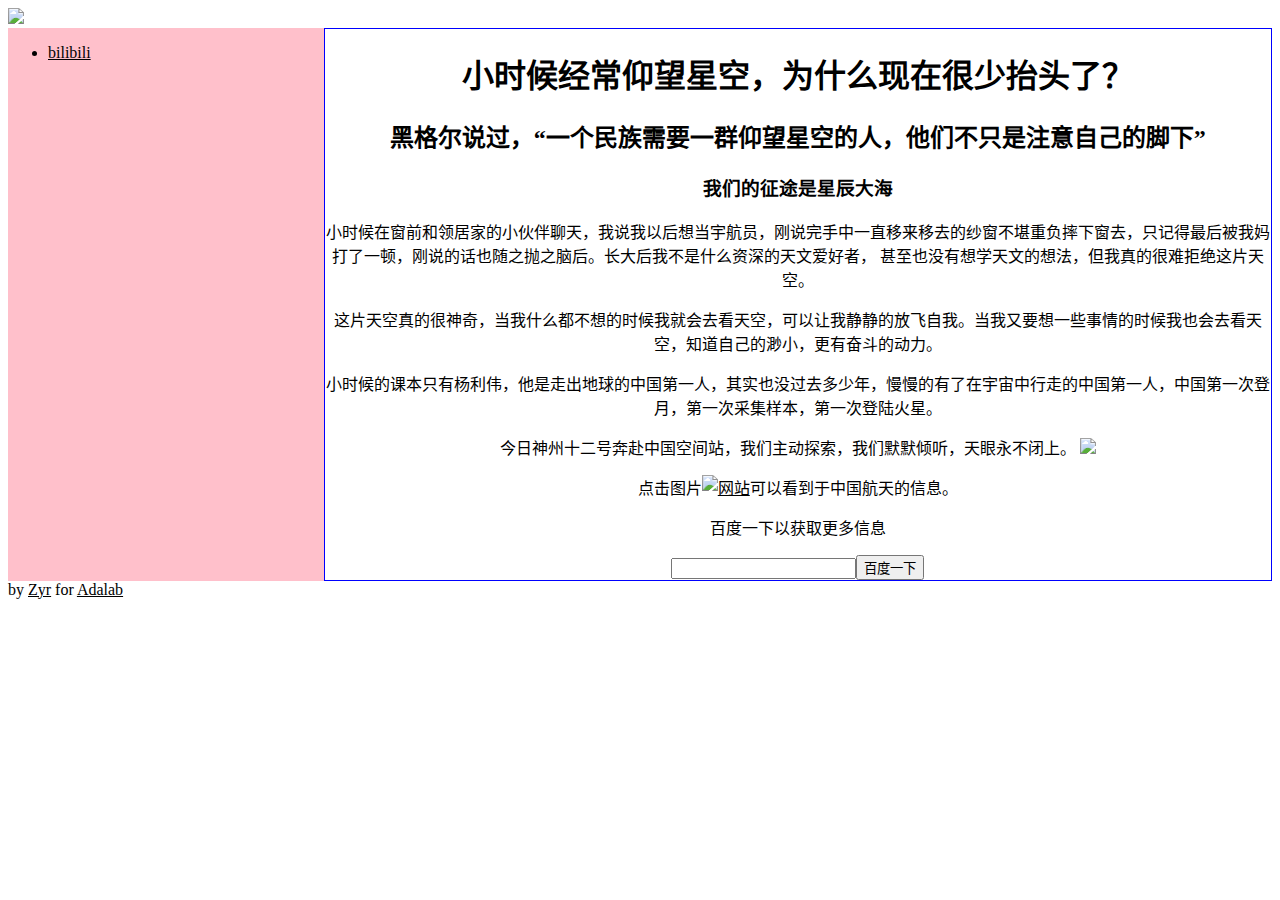
==== index.html @ 1f9997a7 "Update index.html" ====
<!DOCTYPE html>

<html lang="zh-CN">
    

    
<head>
    <meta charset="utf-8">
    <title>我的个人网站</title>
    <link href="https://www.adalab.cn/admission.css" rel="stylesheet">
    <link href="style.css" rel="stylesheet">
    <script src="thumbnail.js"></script>
    <script src="//cdn.jsdelivr.net/npm/@waline/client"></script>
</head>

<body>
<header>
    <img src="https://ss2.bdstatic.com/70cFvnSh_Q1YnxGkpoWK1HF6hhy/it/u=4033188743,1439536291&fm=11&gp=0.jpg">
    </header>
    
 <main> 
<aside>    
<ul>
    <li background:pink float:left><a href="/bilibili.html">bilibili</a></li>

</ul>
</aside>
<article>
    <h1>小时候经常仰望星空，为什么现在很少抬头了？</h1>
    <h2>黑格尔说过，“一个民族需要一群仰望星空的人，他们不只是注意自己的脚下”</h2>
    <h3>我们的征途是星辰大海</h3>
     <p>小时候在窗前和领居家的小伙伴聊天，我说我以后想当宇航员，刚说完手中一直移来移去的纱窗不堪重负摔下窗去，只记得最后被我妈打了一顿，刚说的话也随之抛之脑后。长大后我不是什么资深的天文爱好者，
    甚至也没有想学天文的想法，但我真的很难拒绝这片天空。</p>
    <p>这片天空真的很神奇，当我什么都不想的时候我就会去看天空，可以让我静静的放飞自我。当我又要想一些事情的时候我也会去看天空，知道自己的渺小，更有奋斗的动力。</p>
    <p>小时候的课本只有杨利伟，他是走出地球的中国第一人，其实也没过去多少年，慢慢的有了在宇宙中行走的中国第一人，中国第一次登月，第一次采集样本，第一次登陆火星。</p>
    <p>今日神州十二号奔赴中国空间站，我们主动探索，我们默默倾听，天眼永不闭上。 <img src="https://ss0.bdstatic.com/70cFuHSh_Q1YnxGkpoWK1HF6hhy/it/u=3269077762,3378808678&fm=11&gp=0.jpg" class="small" id="smart-image">
    </p>
     <p>
点击图片<a href="http://www.cnsa.gov.cn"><img src="https://ss1.bdstatic.com/70cFuXSh_Q1YnxGkpoWK1HF6hhy/it/u=2884684971,1328194070&fm=11&gp=0.jpg" alt="网站"></a>可以看到于中国航天的信息。
</p>
    <p>百度一下以获取更多信息</p>
        <form action="https://www.baidu.com/s">
        <input type="text" name="wd"><input type="submit" value="百度一下">
        </form>
    
    <div id="waline"></div>
  <script>
    Waline({
      el: '#waline',
      serverURL: 'https://adalba.vercel.app/',
    });
  </script>
        </article>

 </main>         
    
<footer>
    by <a href="https://weibo.com/p/1005055286767386">Zyr</a> for <a href="https://www.adalab.cn" target="_blank">Adalab</a>
    </footer>

</body>

</html>
---- style.css ----
a{
    color: black;
}
a:hover{
    color: green;
}


body{
        display:flex;
        flex-direction:column;
     }

main {
  display:flex;
  flex:auto;
}

aside{
    flex:1;
    background: pink;
    float: left;
}
article{
    flex:3;
    border: 1px solid blue;
    margin: 0 auto;
    text-align: center;
}
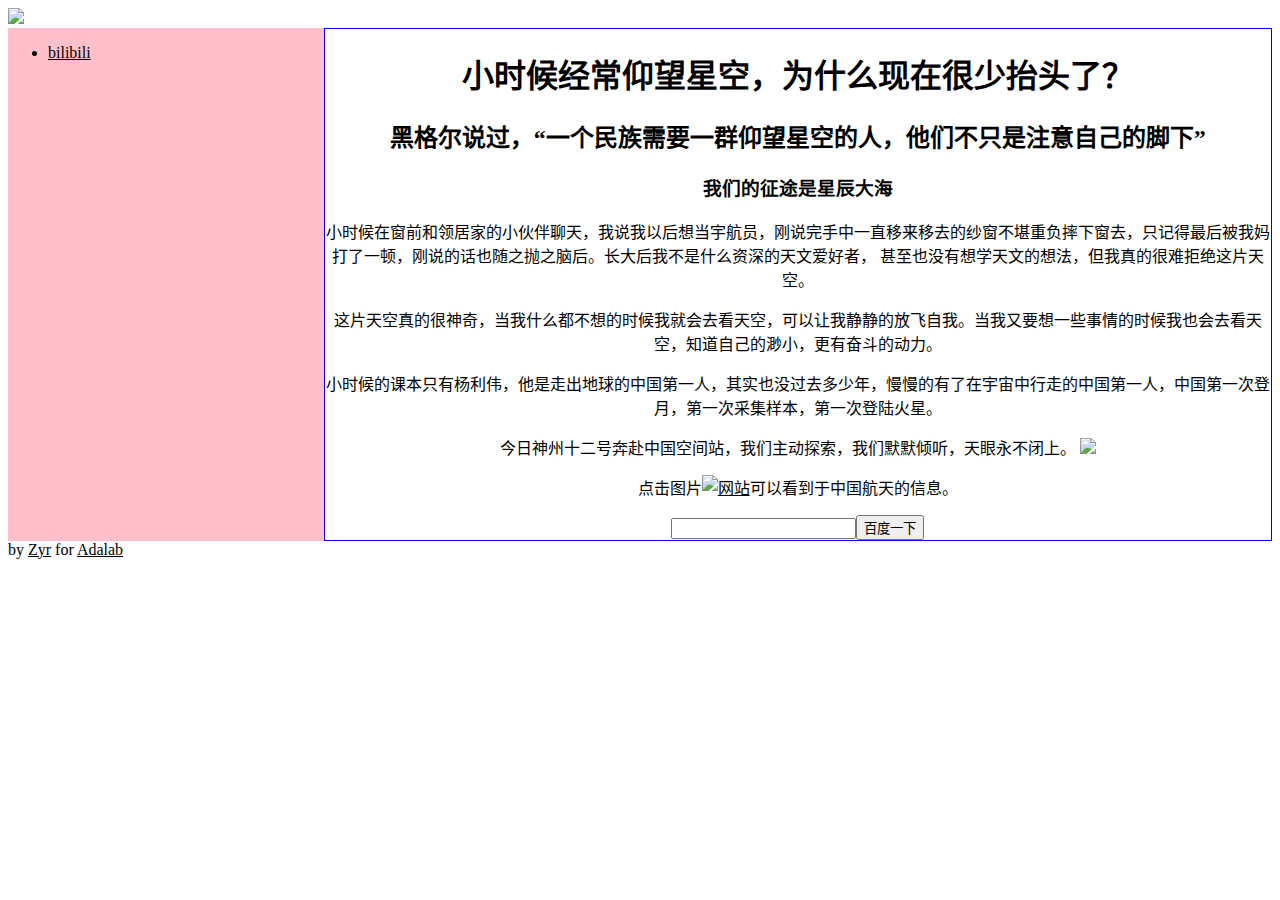
==== commit 429cd5cb: "Update index.html" ====
--- a/index.html
+++ b/index.html
@@ -36,9 +36,9 @@
     <p>今日神州十二号奔赴中国空间站，我们主动探索，我们默默倾听，天眼永不闭上。 <img src="https://ss0.bdstatic.com/70cFuHSh_Q1YnxGkpoWK1HF6hhy/it/u=3269077762,3378808678&fm=11&gp=0.jpg" class="small" id="smart-image">
     </p>
      <p>
-点击图片<a href="http://www.cnsa.gov.cn"><img src="https://ss1.bdstatic.com/70cFuXSh_Q1YnxGkpoWK1HF6hhy/it/u=2884684971,1328194070&fm=11&gp=0.jpg" alt="网站"></a>可以看到于中国航天的信息。
+点击图片<a href="http://www.cnsa.gov.cn"><img src="https://ss1.baidu.com/-4o3dSag_xI4khGko9WTAnF6hhy/baike/whfpf=120,120,50/sign=8bac6a4e241f95caa6a0c1f6af2a4e0c/77094b36acaf2eddbf6a26d98c1001e939019362.jpg" alt="网站"></a>可以看到于中国航天的信息。
 </p>
-    <p>百度一下以获取更多信息</p>
+    <p><span style="color:blue;"百度一下以获取更多信息</span></p>
         <form action="https://www.baidu.com/s">
         <input type="text" name="wd"><input type="submit" value="百度一下">
         </form>
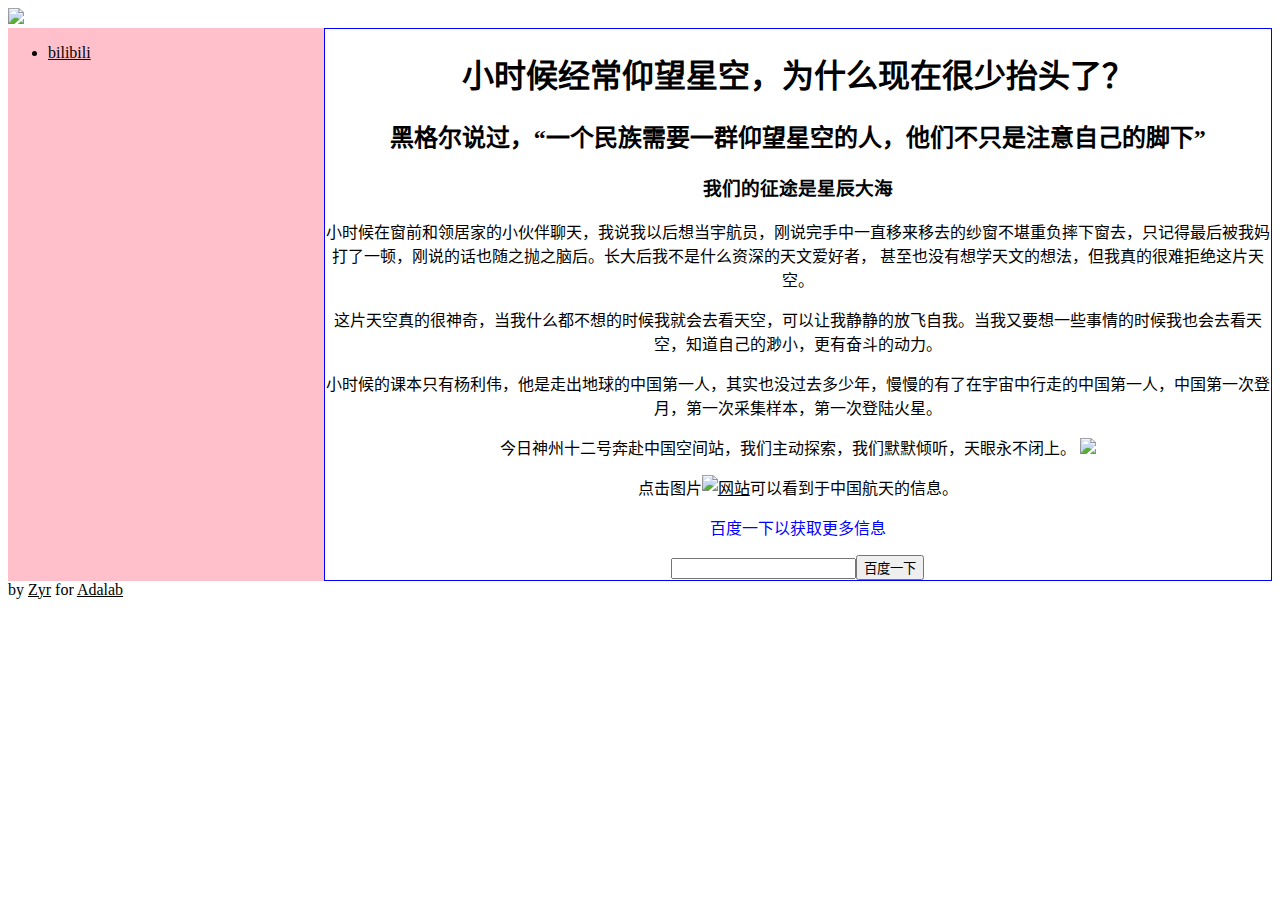
==== commit 26cc3a7c: "Update index.html" ====
--- a/index.html
+++ b/index.html
@@ -38,7 +38,7 @@
      <p>
 点击图片<a href="http://www.cnsa.gov.cn"><img src="https://ss1.baidu.com/-4o3dSag_xI4khGko9WTAnF6hhy/baike/whfpf=120,120,50/sign=8bac6a4e241f95caa6a0c1f6af2a4e0c/77094b36acaf2eddbf6a26d98c1001e939019362.jpg" alt="网站"></a>可以看到于中国航天的信息。
 </p>
-    <p><span style="color:blue;"百度一下以获取更多信息</span></p>
+    <p style="color:blue;">百度一下以获取更多信息</p>
         <form action="https://www.baidu.com/s">
         <input type="text" name="wd"><input type="submit" value="百度一下">
         </form>
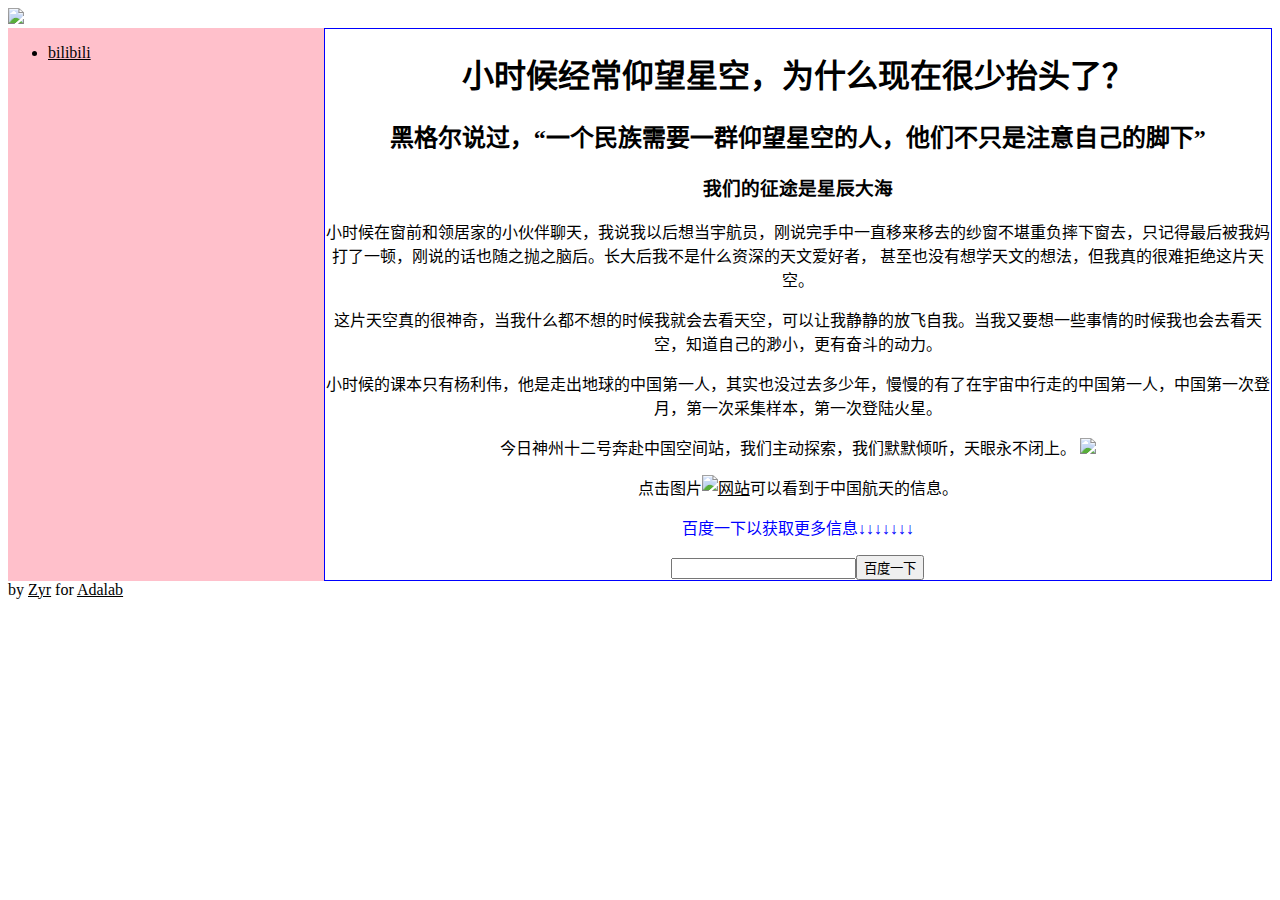
==== commit aabd4802: "Update index.html" ====
--- a/index.html
+++ b/index.html
@@ -38,7 +38,7 @@
      <p>
 点击图片<a href="http://www.cnsa.gov.cn"><img src="https://ss1.baidu.com/-4o3dSag_xI4khGko9WTAnF6hhy/baike/whfpf=120,120,50/sign=8bac6a4e241f95caa6a0c1f6af2a4e0c/77094b36acaf2eddbf6a26d98c1001e939019362.jpg" alt="网站"></a>可以看到于中国航天的信息。
 </p>
-    <p style="color:blue;">百度一下以获取更多信息</p>
+    <p style="color:blue;">百度一下以获取更多信息↓↓↓↓↓↓↓</p>
         <form action="https://www.baidu.com/s">
         <input type="text" name="wd"><input type="submit" value="百度一下">
         </form>
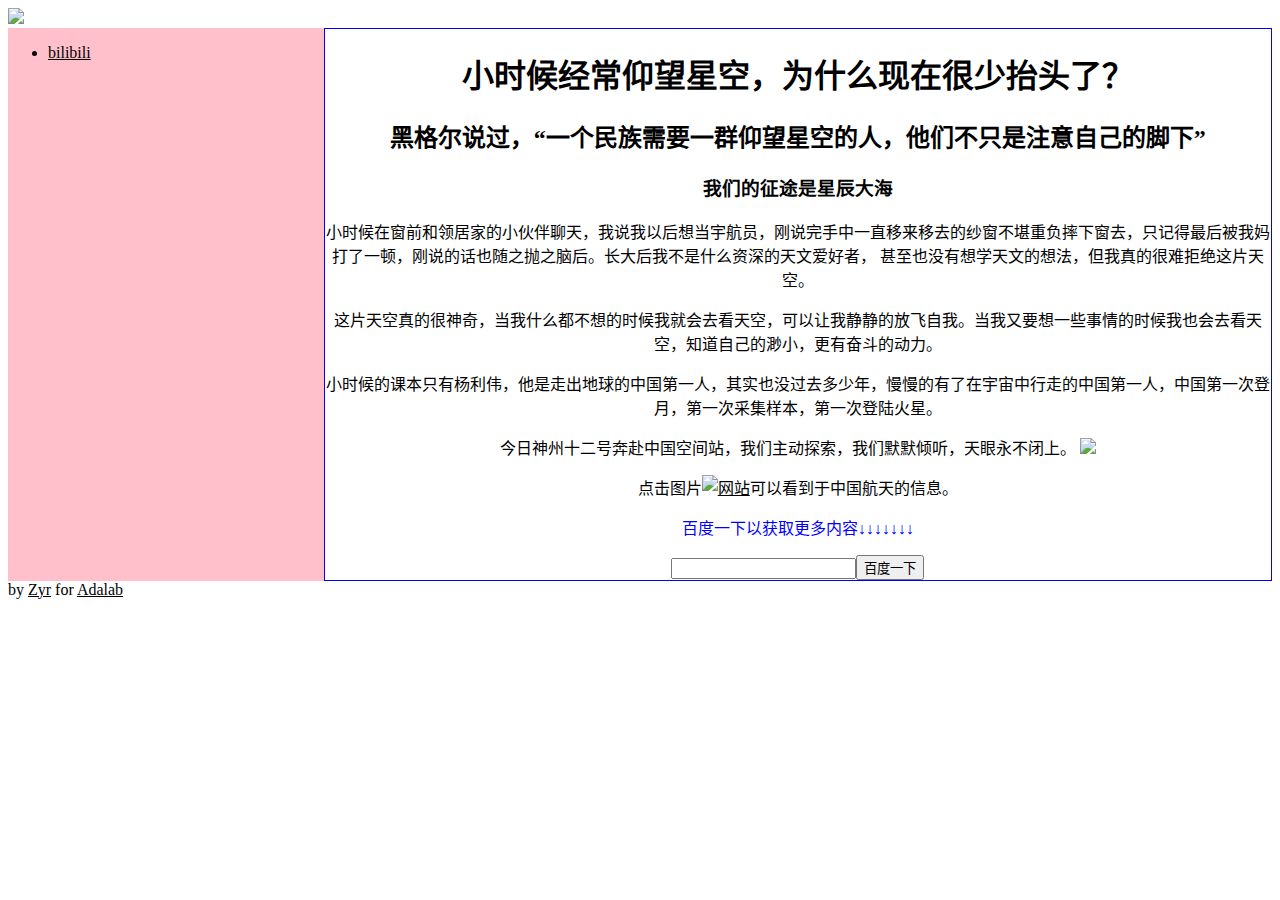
==== commit ae9d9d4b: "Update index.html" ====
--- a/index.html
+++ b/index.html
@@ -38,7 +38,7 @@
      <p>
 点击图片<a href="http://www.cnsa.gov.cn"><img src="https://ss1.baidu.com/-4o3dSag_xI4khGko9WTAnF6hhy/baike/whfpf=120,120,50/sign=8bac6a4e241f95caa6a0c1f6af2a4e0c/77094b36acaf2eddbf6a26d98c1001e939019362.jpg" alt="网站"></a>可以看到于中国航天的信息。
 </p>
-    <p style="color:blue;">百度一下以获取更多信息↓↓↓↓↓↓↓</p>
+    <p style="color:blue;">百度一下以获取更多内容↓↓↓↓↓↓↓</p>
         <form action="https://www.baidu.com/s">
         <input type="text" name="wd"><input type="submit" value="百度一下">
         </form>
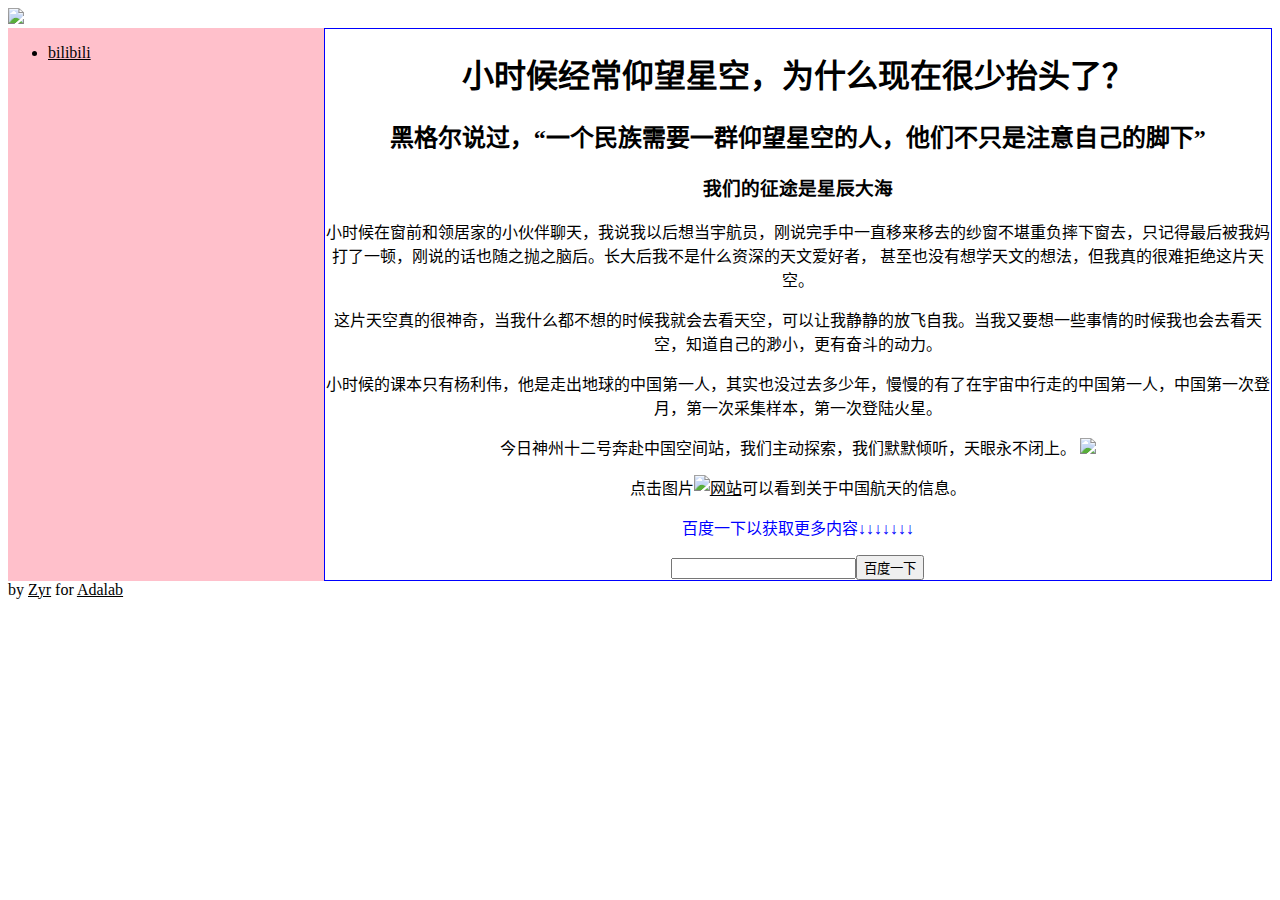
==== commit 82717f30: "Update index.html" ====
--- a/index.html
+++ b/index.html
@@ -36,7 +36,7 @@
     <p>今日神州十二号奔赴中国空间站，我们主动探索，我们默默倾听，天眼永不闭上。 <img src="https://ss0.bdstatic.com/70cFuHSh_Q1YnxGkpoWK1HF6hhy/it/u=3269077762,3378808678&fm=11&gp=0.jpg" class="small" id="smart-image">
     </p>
      <p>
-点击图片<a href="http://www.cnsa.gov.cn"><img src="https://ss1.baidu.com/-4o3dSag_xI4khGko9WTAnF6hhy/baike/whfpf=120,120,50/sign=8bac6a4e241f95caa6a0c1f6af2a4e0c/77094b36acaf2eddbf6a26d98c1001e939019362.jpg" alt="网站"></a>可以看到于中国航天的信息。
+点击图片<a href="http://www.cnsa.gov.cn"><img src="https://ss1.baidu.com/-4o3dSag_xI4khGko9WTAnF6hhy/baike/whfpf=120,120,50/sign=8bac6a4e241f95caa6a0c1f6af2a4e0c/77094b36acaf2eddbf6a26d98c1001e939019362.jpg" alt="网站"></a>可以看到关于中国航天的信息。
 </p>
     <p style="color:blue;">百度一下以获取更多内容↓↓↓↓↓↓↓</p>
         <form action="https://www.baidu.com/s">
